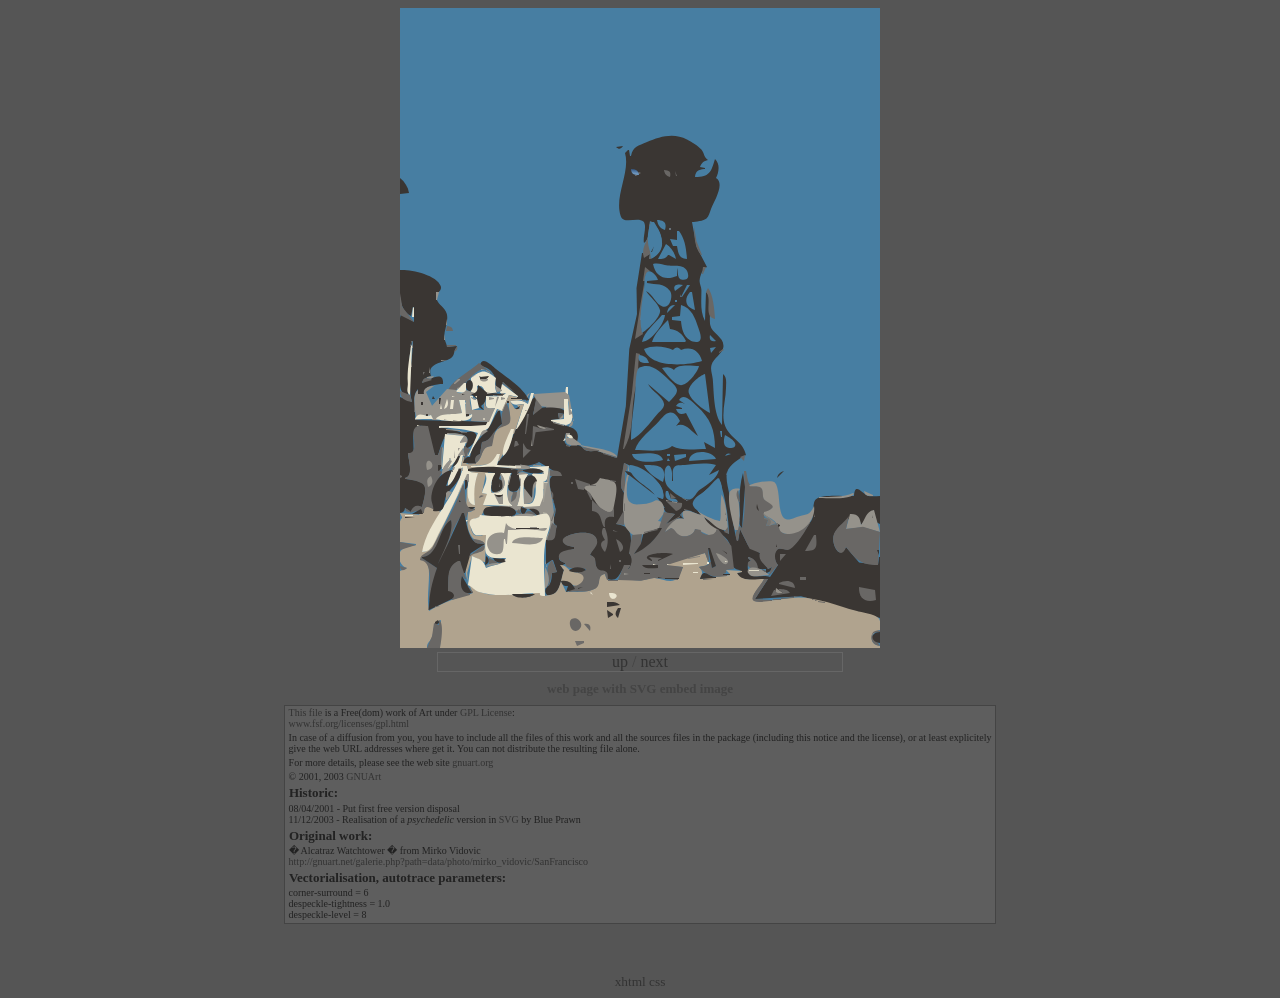
==== svg-gallery/svg_file-alcatraz_mirador.2.svg.size-480x640.html @ 096f314d "transfert svg-gallery" ====
<?xml version="1.0" encoding="iso-8859-1"?>
<!DOCTYPE html PUBLIC "-//W3C//DTD XHTML 1.1//EN"
	"http://www.w3.org/TR/xhtml11/DTD/xhtml11.dtd">
<html xmlns="http://www.w3.org/1999/xhtml" xml:lang="fr" >
<head>
<title>web page with SVG embed image</title>
<link rel="stylesheet" href="./styles-01.css" type="text/css" />
<style type="text/css" media="all">
/* @import "../styles/01/php.css"; */
body {
	text-align: center;
	}
</style>
</head>
<body>
<div id="page">

<object type="image/svg+xml" data="./alcatraz_mirador.2.svg" width="480" height="640">
<div class="disclaimer"><p>your web browser does not interpret SVG image<br />
Get one that does, get <a href="http://www.mozilla.org/projects/svg/">Mozilla</a>!</p></div>
</object>
<br />
<div id="navig">
<a href="./">up</a>
 /
<a href="./svg_file-alcatraz_reservoir.psy.1.size-480x640.html">next</a>
</div>

<h1>web page with SVG embed image</h1>



<div id="comment">
<div class="comment">

<div class="fr" xml:lang="fr">

<p><a href="./alcatraz_mirador.2.xml">Ce fichier</a> est une oeuvre d'Art Libre sous
<a href="http://www.fsf.org/licenses/gpl.html">Licence GPL</a>&nbsp;:<br />
<a href="http://www.fsf.org/licenses/gpl.html">www.fsf.org/licenses/gpl.html</a></p>

<p>En cas de diffusion de votre part, il est important que tous les fichiers
qui composent cette oeuvre ainsi que ses fichiers sources soient inclus dans l'archive
accompagnant l'oeuvre, ou du moins que vous indiquiez explicitement les adresses URL web
o� les trouver. Vous ne pouvez pas ne diffuser que le fichier correspondant � l'oeuvre.</p>

<p>Pour plus d'informations veuillez consulter le site 
<a href="http://gnuart.org">gnuart.org</a></p>

<p>&copy; 2001, 2003 <a href="http://gnuart.org">GNUArt</a></p>

<h2>Historique :</h2>
<p>08/04/2001 - Mise a disposition de la premiere version libre<br />
11/12/2003 - R�alisation d'une version <em>vectorielle</em> en
<a href="http://www.google.fr/search?q=SVG">S</a><a href="http://www.w3.org/Graphics/SVG/">V</a><a href="http://www.w3.org/TR/SVG/">G</a>
par Blue Prawn (-fr)</p>

<h2>Oeuvre d'origine :</h2>
<p>� Mirador d'Alcatraz � de Mirko Vidovic<br />
<a href="http://gnuart.net/download.php?id=2688"
>http://gnuart.net/galerie.php?path=data/photo/mirko_vidovic/SanFrancisco</a></p>


<h2>Vectorialisation, param�tres autotrace :</h2>
<p>corner-surround = 6<br />
despeckle-tightness = 1.0<br />
despeckle-level = 8</p>

</div><!--fr-->


<div class="en" xml:lang="en">
    
<p><a href="./alcatraz_mirador.2.xml">This file</a> is a Free(dom) work of Art under
<a href="http://www.fsf.org/licenses/gpl.html">GPL License</a>:<br />
<a href="http://www.fsf.org/licenses/gpl.html">www.fsf.org/licenses/gpl.html</a></p>

<p>In case of a diffusion from you, you have to include all the files of this work
and all the sources files in the package (including this notice and the license),
or at least explicitely give the web URL addresses where get it.
You can not distribute the resulting file alone.</p>

<p>For more details, please see the web site
<a href="http://gnuart.org">gnuart.org</a></p>

<p>&copy; 2001, 2003 <a href="http://gnuart.org">GNUArt</a></p>

<h2>Historic:</h2>
<p>08/04/2001 - Put first free version disposal<br />
11/12/2003 - Realisation of a <em>psychedelic</em> version in
<a href="http://www.google.fr/search?q=SVG">S</a><a href="http://www.w3.org/Graphics/SVG/">V</a><a href="http://www.w3.org/TR/SVG/">G</a>
by Blue Prawn</p>

<h2>Original work:</h2>
<p>� Alcatraz Watchtower � from Mirko Vidovic<br />
<a href="http://gnuart.net/download.php?id=2688"
>http://gnuart.net/galerie.php?path=data/photo/mirko_vidovic/SanFrancisco</a></p>


<h2>Vectorialisation, autotrace parameters:</h2>
<p>corner-surround = 6<br />
despeckle-tightness = 1.0<br />
despeckle-level = 8</p>
</div><!--en-->

</div>
</div>

<!--
Array
(
    [info] => 

    [file] => alcatraz_mirador.2.xml
    [orig-file] => http://gnuart.net/download.php?id=2688
    [orig-link] => http://gnuart.net/galerie.php?path=data/photo/mirko_vidovic/SanFrancisco
    [orig-name-fr] => Mirador d'Alcatraz
    [orig-name-en] => Alcatraz Watchtower
    [orig-author] => Mirko Vidovic
    [orig-date] => 08/04/2001
    [svg-date] => 11/12/2003
    [bitmap-src] => none
)
-->

<small>
  <a href="http://validator.w3.org/check/referer"
     title="Tester la validit� du XHTML de cette page">xhtml</a>
  <a href="http://jigsaw.w3.org/css-validator/check/referer"
     title="Tester la validit� de la CSS de cette page">css</a>
</small>

</div>
</body>
</html>
---- svg-gallery/styles-01.css ----
body {
	color: #444;
	background: #555;
	}
a {
	color: #333;
	text-decoration: none;
	}
a:hover {
	color: #444;
	background: #666;
	}
a:active {
	color: #F93;
	}
em {
	font-style: italic;
	}
strong {
	font-weight: bold;
	}
img, .comment {
	/* center */
	margin-left: auto;
	margin-right: auto;
	}
img {
	border: 2px solid;
	border-color: #444;
	}
h1, h2 {
	font-size: small;
	}
ul, .comment {
	color: #222;
	text-align: left;
	}
ul {
	background: #888;
	}
#text {
	/* center */
	text-align: center;
	margin-top: 1.6em;
	margin-bottom: 2.2em;
	}
.text {
	border: 2px solid;
	border-color: #444;

	/* center */
	margin-left: auto;
	margin-right: auto;

	width: 86%;

	/*font-size: medium;*/
	text-align: left;

	background: #999;
	padding-left: 0.4em;
	padding-bottom: 1.4em;
	}
.text small {
	font-size: small;
	}
.text p {
	margin-left: 0.6em;
	}


#comment {
	/* center */
	text-align: center;
	margin-bottom: 3em;
	}
.comment {
	border: 1px solid;
	border-color: #444;

	/* center */
	margin-left: auto;
	margin-right: auto;

	width: 56%;

	font-size: x-small;
	text-align: left;

	background: #666;
	background: #5E5E5E;
	padding-left: 0.3em;
	}
.comment:hover {
	border: 2px solid;
	background: #777;
	}
h2, .comment p {
	margin: 0.1em;
	}
.comment:hover a {
	font-style: italic;
	}
.comment h2 {
	margin-top: 0.2em;
	}
.comment p {
	margin-bottom: 0.3em;
	}
#nav {
	width: 12%;
	}	/* this is dirty but browsers are stupid */
.nav {
	border: 1px solid;
	border-color: #666;
	}
.nav a {
	color: #888;
	}
.nav a:hover {
	color: #999;
	}
	/* little bug in moz, this is the same value
	*  but it have to be overloaded though in .nav class
	*/
.nav a:active {
	color: #F93;
	color: #5F8;	/* well finaly if it is reattributed, why put the same color? */
	}
#navig {
	/* probl�me largeur maximis�e */
	width: 32%;
	/*text-align: justify;*/
	border: 1px solid;
	border-color: #666;
	margin-left: auto;
	margin-right: auto;
	}
#navig:hover {
	background: #5A5A5A;
	}

.en {
	}
.fr {
	display: none;
	}
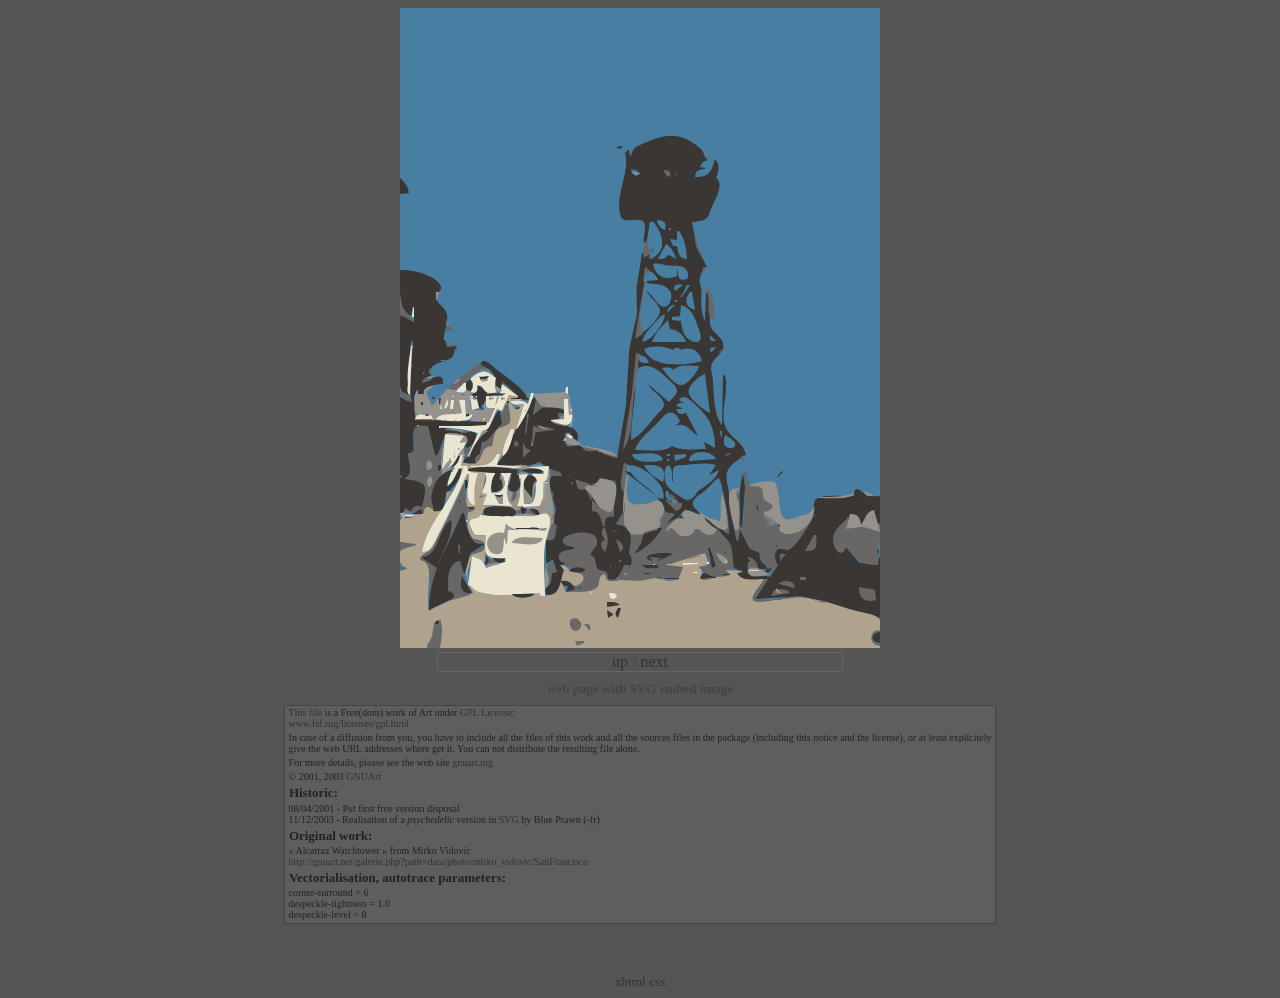
==== commit 008a39ca: "homonymie, and encoding," ====
--- a/svg-gallery/svg_file-alcatraz_mirador.2.svg.size-480x640.html
+++ b/svg-gallery/svg_file-alcatraz_mirador.2.svg.size-480x640.html
@@ -3,6 +3,7 @@
 	"http://www.w3.org/TR/xhtml11/DTD/xhtml11.dtd">
 <html xmlns="http://www.w3.org/1999/xhtml" xml:lang="fr" >
 <head>
+<meta charset="UTF-8" />
 <title>web page with SVG embed image</title>
 <link rel="stylesheet" href="./styles-01.css" type="text/css" />
 <style type="text/css" media="all">
@@ -89,10 +90,10 @@
 <p>08/04/2001 - Put first free version disposal<br />
 11/12/2003 - Realisation of a <em>psychedelic</em> version in
 <a href="http://www.google.fr/search?q=SVG">S</a><a href="http://www.w3.org/Graphics/SVG/">V</a><a href="http://www.w3.org/TR/SVG/">G</a>
-by Blue Prawn</p>
+by Blue Prawn (-fr)</p>
 
 <h2>Original work:</h2>
-<p>� Alcatraz Watchtower � from Mirko Vidovic<br />
+<p>&laquo; Alcatraz Watchtower &raquo; from Mirko Vidovic<br />
 <a href="http://gnuart.net/download.php?id=2688"
 >http://gnuart.net/galerie.php?path=data/photo/mirko_vidovic/SanFrancisco</a></p>
 
